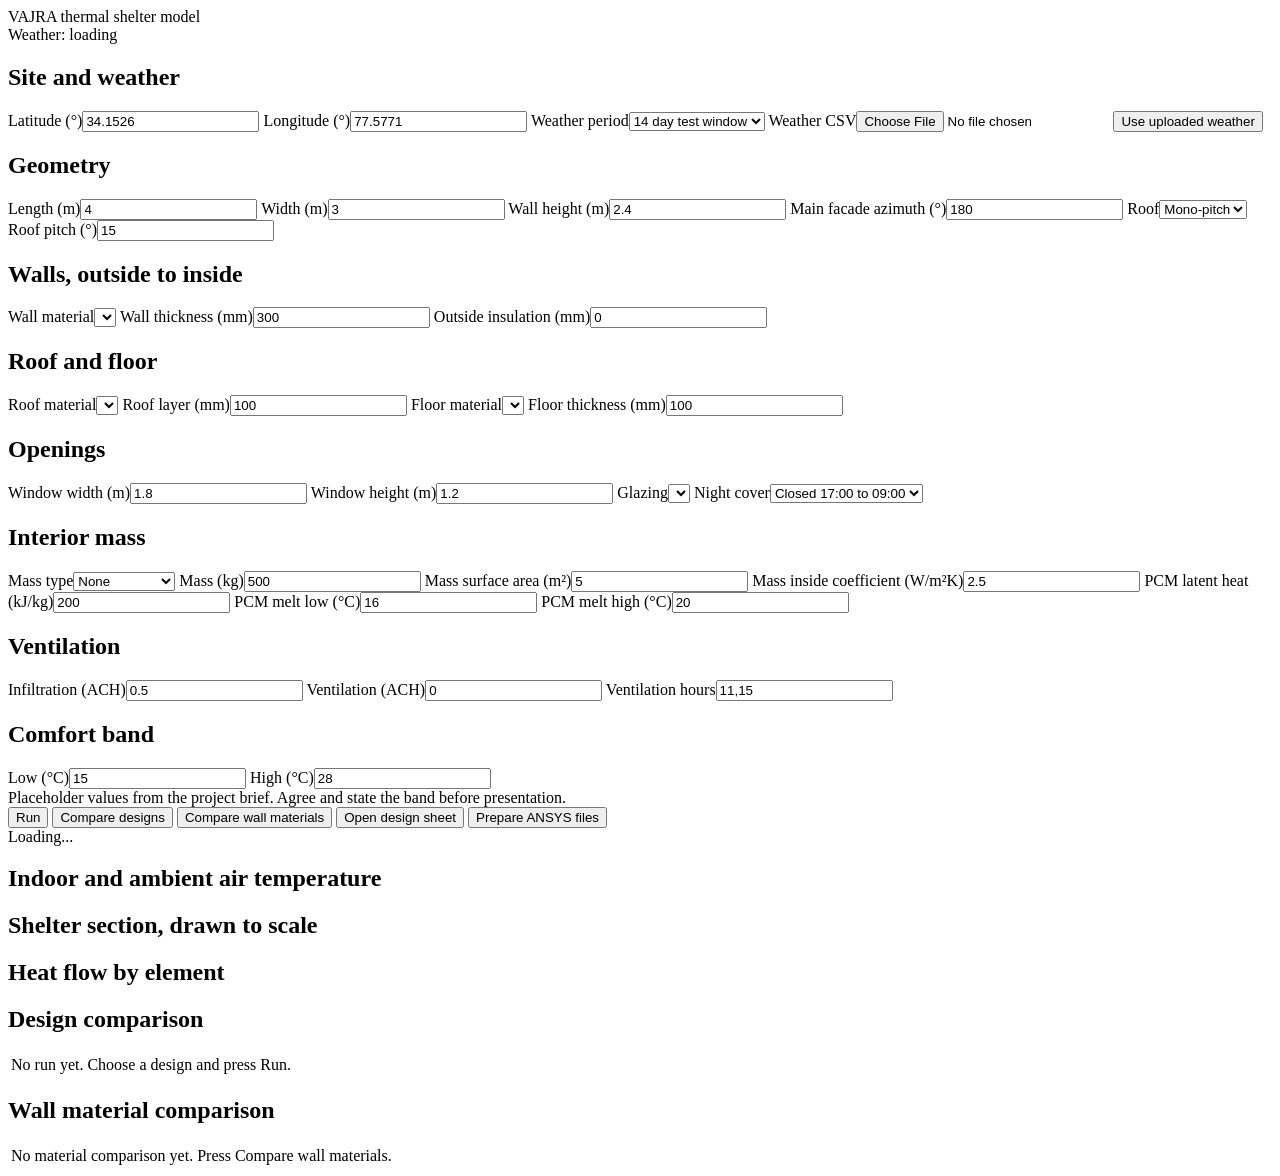
==== web/index.html @ caed4bdb "Initial VAJRA submission prototype" ====
<!doctype html>
<html lang="en">
<head>
  <meta charset="utf-8">
  <meta name="viewport" content="width=device-width, initial-scale=1">
  <title>VAJRA thermal shelter model</title>
  <link rel="stylesheet" href="/static/app.css">
</head>
<body>
  <main class="app">
    <header class="topline">
      <div class="tool-title">VAJRA thermal shelter model</div>
      <div id="weather-line" class="mono">Weather: loading</div>
    </header>

    <div id="synthetic-banner" class="notice" hidden>This screen uses synthetic test data. Run scripts/fetch_weather.py on a machine with internet access before presenting a Leh result.</div>

    <section class="workspace">
      <aside class="inputs panel">
        <h2>Site and weather</h2>
        <label>Latitude (°)<input id="lat" type="number" step="0.0001" value="34.1526"></label>
        <label>Longitude (°)<input id="lon" type="number" step="0.0001" value="77.5771"></label>
        <label>Weather period<select id="period"><option value="14">14 day test window</option><option value="30">30 day window</option><option value="365">Full year</option></select></label>
        <label>Weather CSV<input id="weather_file" type="file" accept=".csv,text/csv"></label>
        <button id="upload-weather" class="secondary">Use uploaded weather</button>

        <h2>Geometry</h2>
        <label>Length (m)<input id="length" type="number" step="0.1" value="4"></label>
        <label>Width (m)<input id="width" type="number" step="0.1" value="3"></label>
        <label>Wall height (m)<input id="height" type="number" step="0.1" value="2.4"></label>
        <label>Main facade azimuth (°)<input id="azimuth" type="number" step="1" value="180"></label>
        <label>Roof<select id="roof_type"><option value="mono_pitch">Mono-pitch</option><option value="flat">Flat</option><option value="gable">Gable</option></select></label>
        <label>Roof pitch (°)<input id="pitch" type="number" step="1" value="15"></label>

        <h2>Walls, outside to inside</h2>
        <label>Wall material<select id="wall_material"></select></label>
        <label>Wall thickness (mm)<input id="wall_mm" type="number" step="5" value="300"></label>
        <label>Outside insulation (mm)<input id="insulation_mm" type="number" step="10" value="0"></label>

        <h2>Roof and floor</h2>
        <label>Roof material<select id="roof_material"></select></label>
        <label>Roof layer (mm)<input id="roof_mm" type="number" step="5" value="100"></label>
        <label>Floor material<select id="floor_material"></select></label>
        <label>Floor thickness (mm)<input id="floor_mm" type="number" step="5" value="100"></label>

        <h2>Openings</h2>
        <label>Window width (m)<input id="win_w" type="number" step="0.1" value="1.8"></label>
        <label>Window height (m)<input id="win_h" type="number" step="0.1" value="1.2"></label>
        <label>Glazing<select id="glazing"></select></label>
        <label>Night cover<select id="cover"><option value="yes">Closed 17:00 to 09:00</option><option value="no">None</option></select></label>

        <h2>Interior mass</h2>
        <label>Mass type<select id="mass_type"><option value="none">None</option><option value="water">Water</option><option value="pcm">Paraffin PCM</option></select></label>
        <label>Mass (kg)<input id="mass_kg" type="number" step="1" value="500"></label>
        <label>Mass surface area (m²)<input id="mass_area" type="number" step="0.1" value="5"></label>
        <label>Mass inside coefficient (W/m²K)<input id="mass_h" type="number" step="0.1" value="2.5"></label>
        <label>PCM latent heat (kJ/kg)<input id="pcm_latent" type="number" step="1" value="200"></label>
        <label>PCM melt low (°C)<input id="pcm_low" type="number" step="0.5" value="16"></label>
        <label>PCM melt high (°C)<input id="pcm_high" type="number" step="0.5" value="20"></label>

        <h2>Ventilation</h2>
        <label>Infiltration (ACH)<input id="infiltration" type="number" step="0.1" value="0.5"></label>
        <label>Ventilation (ACH)<input id="vent" type="number" step="0.1" value="0"></label>
        <label>Ventilation hours<input id="vent_hours" value="11,15"></label>

        <h2>Comfort band</h2>
        <label>Low (°C)<input id="comfort_low" type="number" step="1" value="15"></label>
        <label>High (°C)<input id="comfort_high" type="number" step="1" value="28"></label>
        <div class="help">Placeholder values from the project brief. Agree and state the band before presentation.</div>
        <button id="run">Run</button>
        <button id="compare" class="secondary">Compare designs</button>
        <button id="compare-materials" class="secondary">Compare wall materials</button>
        <button id="sheet" class="secondary">Open design sheet</button>
        <button id="ansys" class="secondary">Prepare ANSYS files</button>
      </aside>

      <section class="results">
        <div id="run-status" class="status">Loading...</div>
        <section class="panel plot-panel">
          <h2>Indoor and ambient air temperature</h2>
          <div id="temp-chart" class="chart"></div>
        </section>
        <div class="mid-grid">
          <section class="panel">
            <h2>Shelter section, drawn to scale</h2>
            <div id="drawing"></div>
          </section>
          <section class="panel">
            <h2>Heat flow by element</h2>
            <div id="flow-chart" class="chart small"></div>
          </section>
        </div>
        <section class="panel metrics" id="metrics"></section>
        <section class="panel">
          <h2>Design comparison</h2>
          <div class="table-wrap"><table id="compare-table"><thead></thead><tbody><tr><td>No run yet. Choose a design and press Run.</td></tr></tbody></table></div>
        </section>
        <section class="panel">
          <h2>Wall material comparison</h2>
          <div class="table-wrap"><table id="material-table"><thead></thead><tbody><tr><td>No material comparison yet. Press Compare wall materials.</td></tr></tbody></table></div>
        </section>
      </section>
    </section>
  </main>
  <script src="/static/vendor/plotly.min.js"></script>
  <script src="/static/app.js"></script>
</body>
</html>
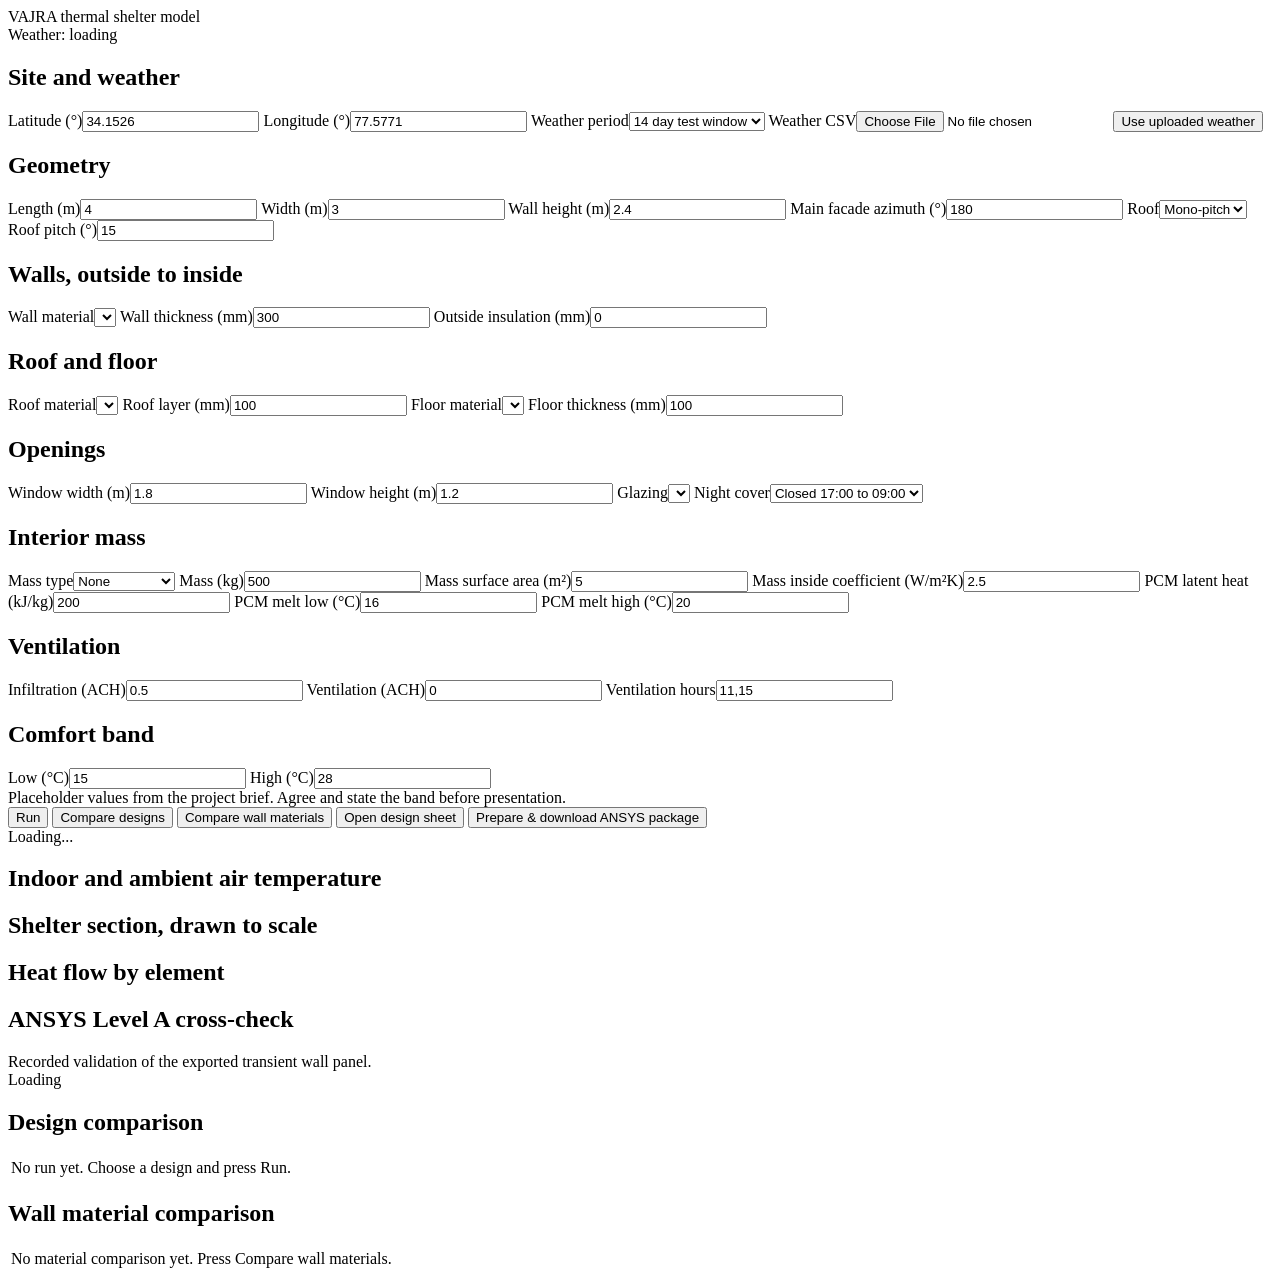
==== commit 9b0b0986: "Finish VAJRA ANSYS integration" ====
--- a/web/index.html
+++ b/web/index.html
@@ -71,7 +71,7 @@
         <button id="compare" class="secondary">Compare designs</button>
         <button id="compare-materials" class="secondary">Compare wall materials</button>
         <button id="sheet" class="secondary">Open design sheet</button>
-        <button id="ansys" class="secondary">Prepare ANSYS files</button>
+        <button id="ansys" class="secondary">Prepare &amp; download ANSYS package</button>
       </aside>
 
       <section class="results">
@@ -91,6 +91,18 @@
           </section>
         </div>
         <section class="panel metrics" id="metrics"></section>
+        <section class="panel ansys-panel">
+          <div class="ansys-heading">
+            <div>
+              <h2>ANSYS Level A cross-check</h2>
+              <div class="help">Recorded validation of the exported transient wall panel.</div>
+            </div>
+            <span id="ansys-badge" class="badge">Loading</span>
+          </div>
+          <div id="ansys-metrics" class="ansys-metrics"></div>
+          <div id="ansys-note" class="help"></div>
+        </section>
+
         <section class="panel">
           <h2>Design comparison</h2>
           <div class="table-wrap"><table id="compare-table"><thead></thead><tbody><tr><td>No run yet. Choose a design and press Run.</td></tr></tbody></table></div>
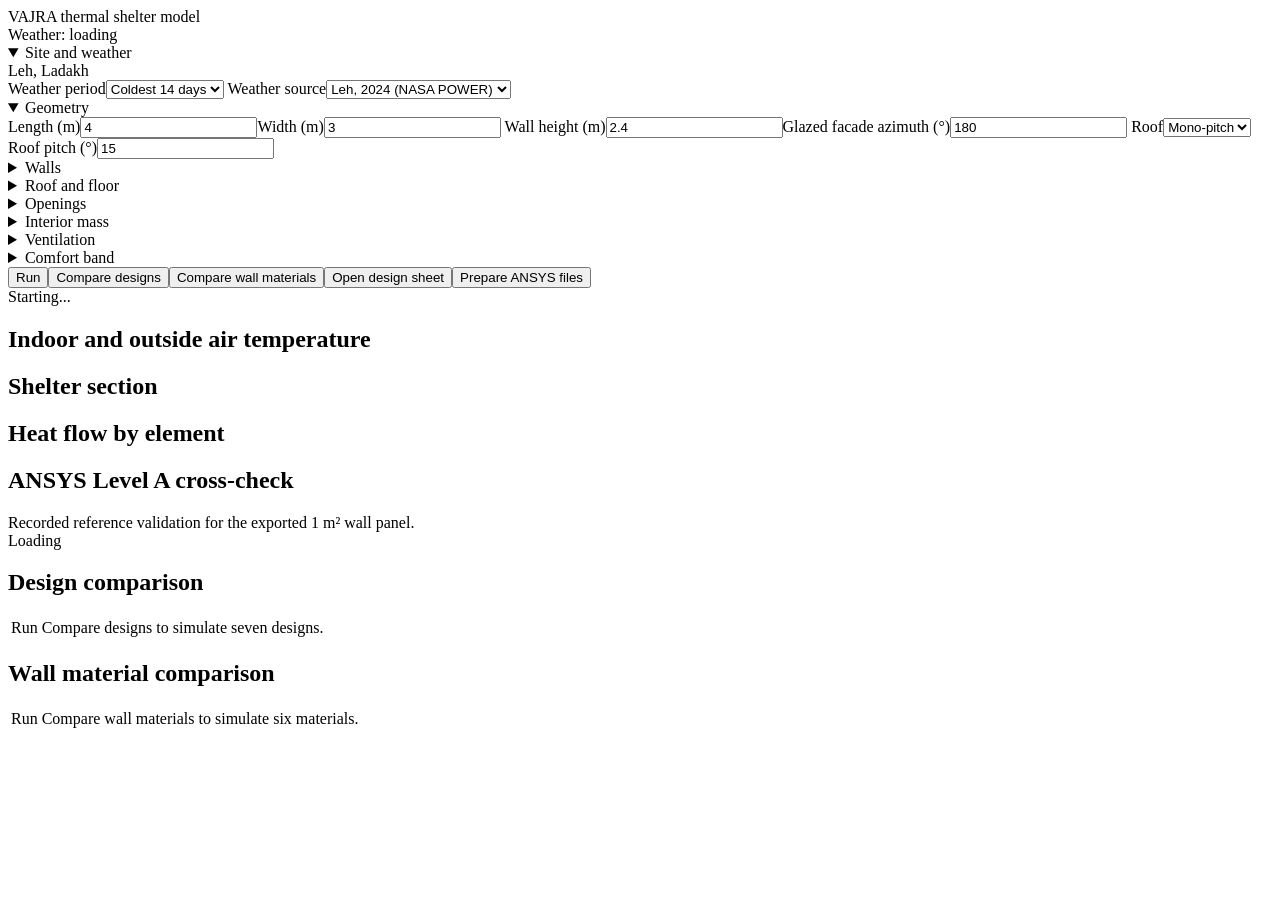
==== commit 0a32929e: "Repair VAJRA final implementation" ====
--- a/web/index.html
+++ b/web/index.html
@@ -1,120 +1,47 @@
 <!doctype html>
-<html lang="en">
-<head>
-  <meta charset="utf-8">
-  <meta name="viewport" content="width=device-width, initial-scale=1">
-  <title>VAJRA thermal shelter model</title>
-  <link rel="stylesheet" href="/static/app.css">
-</head>
-<body>
-  <main class="app">
-    <header class="topline">
-      <div class="tool-title">VAJRA thermal shelter model</div>
-      <div id="weather-line" class="mono">Weather: loading</div>
-    </header>
-
-    <div id="synthetic-banner" class="notice" hidden>This screen uses synthetic test data. Run scripts/fetch_weather.py on a machine with internet access before presenting a Leh result.</div>
-
-    <section class="workspace">
-      <aside class="inputs panel">
-        <h2>Site and weather</h2>
-        <label>Latitude (°)<input id="lat" type="number" step="0.0001" value="34.1526"></label>
-        <label>Longitude (°)<input id="lon" type="number" step="0.0001" value="77.5771"></label>
-        <label>Weather period<select id="period"><option value="14">14 day test window</option><option value="30">30 day window</option><option value="365">Full year</option></select></label>
-        <label>Weather CSV<input id="weather_file" type="file" accept=".csv,text/csv"></label>
-        <button id="upload-weather" class="secondary">Use uploaded weather</button>
-
-        <h2>Geometry</h2>
-        <label>Length (m)<input id="length" type="number" step="0.1" value="4"></label>
-        <label>Width (m)<input id="width" type="number" step="0.1" value="3"></label>
-        <label>Wall height (m)<input id="height" type="number" step="0.1" value="2.4"></label>
-        <label>Main facade azimuth (°)<input id="azimuth" type="number" step="1" value="180"></label>
-        <label>Roof<select id="roof_type"><option value="mono_pitch">Mono-pitch</option><option value="flat">Flat</option><option value="gable">Gable</option></select></label>
-        <label>Roof pitch (°)<input id="pitch" type="number" step="1" value="15"></label>
-
-        <h2>Walls, outside to inside</h2>
-        <label>Wall material<select id="wall_material"></select></label>
-        <label>Wall thickness (mm)<input id="wall_mm" type="number" step="5" value="300"></label>
-        <label>Outside insulation (mm)<input id="insulation_mm" type="number" step="10" value="0"></label>
-
-        <h2>Roof and floor</h2>
-        <label>Roof material<select id="roof_material"></select></label>
-        <label>Roof layer (mm)<input id="roof_mm" type="number" step="5" value="100"></label>
-        <label>Floor material<select id="floor_material"></select></label>
-        <label>Floor thickness (mm)<input id="floor_mm" type="number" step="5" value="100"></label>
-
-        <h2>Openings</h2>
-        <label>Window width (m)<input id="win_w" type="number" step="0.1" value="1.8"></label>
-        <label>Window height (m)<input id="win_h" type="number" step="0.1" value="1.2"></label>
-        <label>Glazing<select id="glazing"></select></label>
-        <label>Night cover<select id="cover"><option value="yes">Closed 17:00 to 09:00</option><option value="no">None</option></select></label>
-
-        <h2>Interior mass</h2>
-        <label>Mass type<select id="mass_type"><option value="none">None</option><option value="water">Water</option><option value="pcm">Paraffin PCM</option></select></label>
-        <label>Mass (kg)<input id="mass_kg" type="number" step="1" value="500"></label>
-        <label>Mass surface area (m²)<input id="mass_area" type="number" step="0.1" value="5"></label>
-        <label>Mass inside coefficient (W/m²K)<input id="mass_h" type="number" step="0.1" value="2.5"></label>
-        <label>PCM latent heat (kJ/kg)<input id="pcm_latent" type="number" step="1" value="200"></label>
-        <label>PCM melt low (°C)<input id="pcm_low" type="number" step="0.5" value="16"></label>
-        <label>PCM melt high (°C)<input id="pcm_high" type="number" step="0.5" value="20"></label>
-
-        <h2>Ventilation</h2>
-        <label>Infiltration (ACH)<input id="infiltration" type="number" step="0.1" value="0.5"></label>
-        <label>Ventilation (ACH)<input id="vent" type="number" step="0.1" value="0"></label>
-        <label>Ventilation hours<input id="vent_hours" value="11,15"></label>
-
-        <h2>Comfort band</h2>
-        <label>Low (°C)<input id="comfort_low" type="number" step="1" value="15"></label>
-        <label>High (°C)<input id="comfort_high" type="number" step="1" value="28"></label>
-        <div class="help">Placeholder values from the project brief. Agree and state the band before presentation.</div>
-        <button id="run">Run</button>
-        <button id="compare" class="secondary">Compare designs</button>
-        <button id="compare-materials" class="secondary">Compare wall materials</button>
-        <button id="sheet" class="secondary">Open design sheet</button>
-        <button id="ansys" class="secondary">Prepare &amp; download ANSYS package</button>
-      </aside>
-
-      <section class="results">
-        <div id="run-status" class="status">Loading...</div>
-        <section class="panel plot-panel">
-          <h2>Indoor and ambient air temperature</h2>
-          <div id="temp-chart" class="chart"></div>
-        </section>
-        <div class="mid-grid">
-          <section class="panel">
-            <h2>Shelter section, drawn to scale</h2>
-            <div id="drawing"></div>
-          </section>
-          <section class="panel">
-            <h2>Heat flow by element</h2>
-            <div id="flow-chart" class="chart small"></div>
-          </section>
-        </div>
-        <section class="panel metrics" id="metrics"></section>
-        <section class="panel ansys-panel">
-          <div class="ansys-heading">
-            <div>
-              <h2>ANSYS Level A cross-check</h2>
-              <div class="help">Recorded validation of the exported transient wall panel.</div>
-            </div>
-            <span id="ansys-badge" class="badge">Loading</span>
-          </div>
-          <div id="ansys-metrics" class="ansys-metrics"></div>
-          <div id="ansys-note" class="help"></div>
-        </section>
-
-        <section class="panel">
-          <h2>Design comparison</h2>
-          <div class="table-wrap"><table id="compare-table"><thead></thead><tbody><tr><td>No run yet. Choose a design and press Run.</td></tr></tbody></table></div>
-        </section>
-        <section class="panel">
-          <h2>Wall material comparison</h2>
-          <div class="table-wrap"><table id="material-table"><thead></thead><tbody><tr><td>No material comparison yet. Press Compare wall materials.</td></tr></tbody></table></div>
-        </section>
-      </section>
-    </section>
-  </main>
-  <script src="/static/vendor/plotly.min.js"></script>
-  <script src="/static/app.js"></script>
-</body>
-</html>
+<html lang="en"><head><meta charset="utf-8"><meta name="viewport" content="width=device-width, initial-scale=1">
+<title>VAJRA thermal shelter model</title><link rel="icon" href="/favicon.ico"><link rel="stylesheet" href="/static/app.css"></head>
+<body><main class="app">
+<header class="topline"><div class="tool-title">VAJRA thermal shelter model</div><div id="weather-line" class="weather-meta"><div>Weather: loading</div></div></header>
+<div id="synthetic-banner" class="notice" hidden>This screen uses synthetic test data. Do not present it as a Leh result.</div>
+<section class="workspace">
+<aside class="inputs panel">
+<form id="design-form">
+<details open><summary>Site and weather</summary>
+<div id="site-readout" class="site-readout">Leh, Ladakh</div>
+<label>Weather period<select id="period"><option value="14">Coldest 14 days</option><option value="30">30-day window</option><option value="365">Full year</option></select></label>
+<label>Weather source<select id="weather_source"><option value="leh">Leh, 2024 (NASA POWER)</option><option value="upload">Upload a CSV</option></select></label>
+<div id="upload-block" hidden><label class="file-button">Choose weather CSV<input id="weather_file" type="file" accept=".csv,text/csv"></label><button type="button" id="upload-weather" class="secondary">Use uploaded weather</button></div>
+</details>
+<details open><summary>Geometry</summary>
+<label>Length (m)<input id="length" type="number" step="0.1" value="4"></label><label>Width (m)<input id="width" type="number" step="0.1" value="3"></label>
+<label>Wall height (m)<input id="height" type="number" step="0.1" value="2.4"></label><label>Glazed facade azimuth (°)<input id="azimuth" type="number" step="1" value="180"></label>
+<label>Roof<select id="roof_type"><option value="mono_pitch">Mono-pitch</option><option value="flat">Flat</option><option value="gable">Gable</option></select></label><label>Roof pitch (°)<input id="pitch" type="number" step="1" value="15"></label>
+</details>
+<details><summary>Walls</summary>
+<label>Wall material<select id="wall_material"></select></label><label>Wall thickness (mm)<input id="wall_mm" type="number" step="5" value="300"></label><label>Outside insulation (mm)<input id="insulation_mm" type="number" step="10" value="0"></label>
+</details>
+<details><summary>Roof and floor</summary>
+<label>Roof material<select id="roof_material"></select></label><label>Roof layer (mm)<input id="roof_mm" type="number" step="5" value="100"></label><label>Floor material<select id="floor_material"></select></label><label>Floor thickness (mm)<input id="floor_mm" type="number" step="5" value="100"></label>
+</details>
+<details><summary>Openings</summary>
+<label>Window width (m)<input id="win_w" type="number" step="0.1" value="1.8"></label><label>Window height (m)<input id="win_h" type="number" step="0.1" value="1.2"></label><label>Glazing<select id="glazing"></select></label><label>Night cover<select id="cover"><option value="yes">Closed 17:00 to 09:00</option><option value="no">None</option></select></label>
+</details>
+<details><summary>Interior mass</summary>
+<label>Mass type<select id="mass_type"><option value="none">None</option><option value="water">Water</option><option value="pcm">Paraffin PCM</option></select></label>
+<div id="mass-fields" hidden><label>Mass (kg)<input id="mass_kg" type="number" step="1" value="500"></label><label>Mass surface area (m²)<input id="mass_area" type="number" step="0.1" value="5"></label><label>Mass inside coefficient (W/m²K)<input id="mass_h" type="number" step="0.1" value="2.5"></label></div>
+<div id="pcm-fields" hidden><label>PCM latent heat (kJ/kg)<input id="pcm_latent" type="number" step="1" value="200"></label><label>PCM melt low (°C)<input id="pcm_low" type="number" step="0.5" value="16"></label><label>PCM melt high (°C)<input id="pcm_high" type="number" step="0.5" value="20"></label></div>
+</details>
+<details><summary>Ventilation</summary><label>Infiltration (ACH)<input id="infiltration" type="number" step="0.1" value="0.5"></label><label>Ventilation (ACH)<input id="vent" type="number" step="0.1" value="0"></label><div class="two-col"><label>From hour<input id="vent_start" type="number" min="0" max="23" step="1" value="11"></label><label>To hour<input id="vent_end" type="number" min="1" max="24" step="1" value="15"></label></div></details>
+<details><summary>Comfort band</summary><div class="two-col"><label>Low (°C)<input id="comfort_low" type="number" step="1" value="15"></label><label>High (°C)<input id="comfort_high" type="number" step="1" value="28"></label></div><div class="help">Project input: confirm the comfort band with the team before presentation.</div></details>
+<div class="action-bar"><button type="button" id="run">Run</button><button type="button" id="compare" class="secondary">Compare designs</button><button type="button" id="compare-materials" class="secondary">Compare wall materials</button><button type="button" id="sheet" class="secondary">Open design sheet</button><button type="button" id="ansys" class="secondary">Prepare ANSYS files</button></div>
+</form></aside>
+<section class="results"><div id="run-status" class="status">Starting...</div><button id="cancel-job" class="secondary cancel" hidden>Cancel</button>
+<section class="panel plot-panel"><h2>Indoor and outside air temperature</h2><div id="temp-chart" class="chart"></div></section>
+<div class="mid-grid"><section class="panel"><h2>Shelter section</h2><div id="drawing"></div></section><section class="panel"><h2>Heat flow by element</h2><div id="flow-chart" class="chart small"></div><div id="solar-table"></div></section></div>
+<section class="panel metrics" id="metrics"></section>
+<section class="panel ansys-panel"><div class="panel-head"><div><h2>ANSYS Level A cross-check</h2><div class="help">Recorded reference validation for the exported 1 m² wall panel.</div></div><span id="ansys-badge" class="badge">Loading</span></div><div id="ansys-metrics" class="ansys-metrics"></div><div id="ansys-note" class="help"></div></section>
+<section class="panel"><div class="panel-head"><div><h2>Design comparison</h2><div id="compare-caption" class="table-caption"></div></div></div><div class="table-wrap"><table id="compare-table"><thead></thead><tbody><tr><td>Run Compare designs to simulate seven designs.</td></tr></tbody></table></div></section>
+<section class="panel"><div class="panel-head"><div><h2>Wall material comparison</h2><div id="material-caption" class="table-caption"></div></div></div><div class="table-wrap"><table id="material-table"><thead></thead><tbody><tr><td>Run Compare wall materials to simulate six materials.</td></tr></tbody></table></div></section>
+</section></section></main>
+<script src="/static/vendor/plotly.min.js"></script><script src="/static/labels.js"></script><script src="/static/app.js"></script></body></html>
